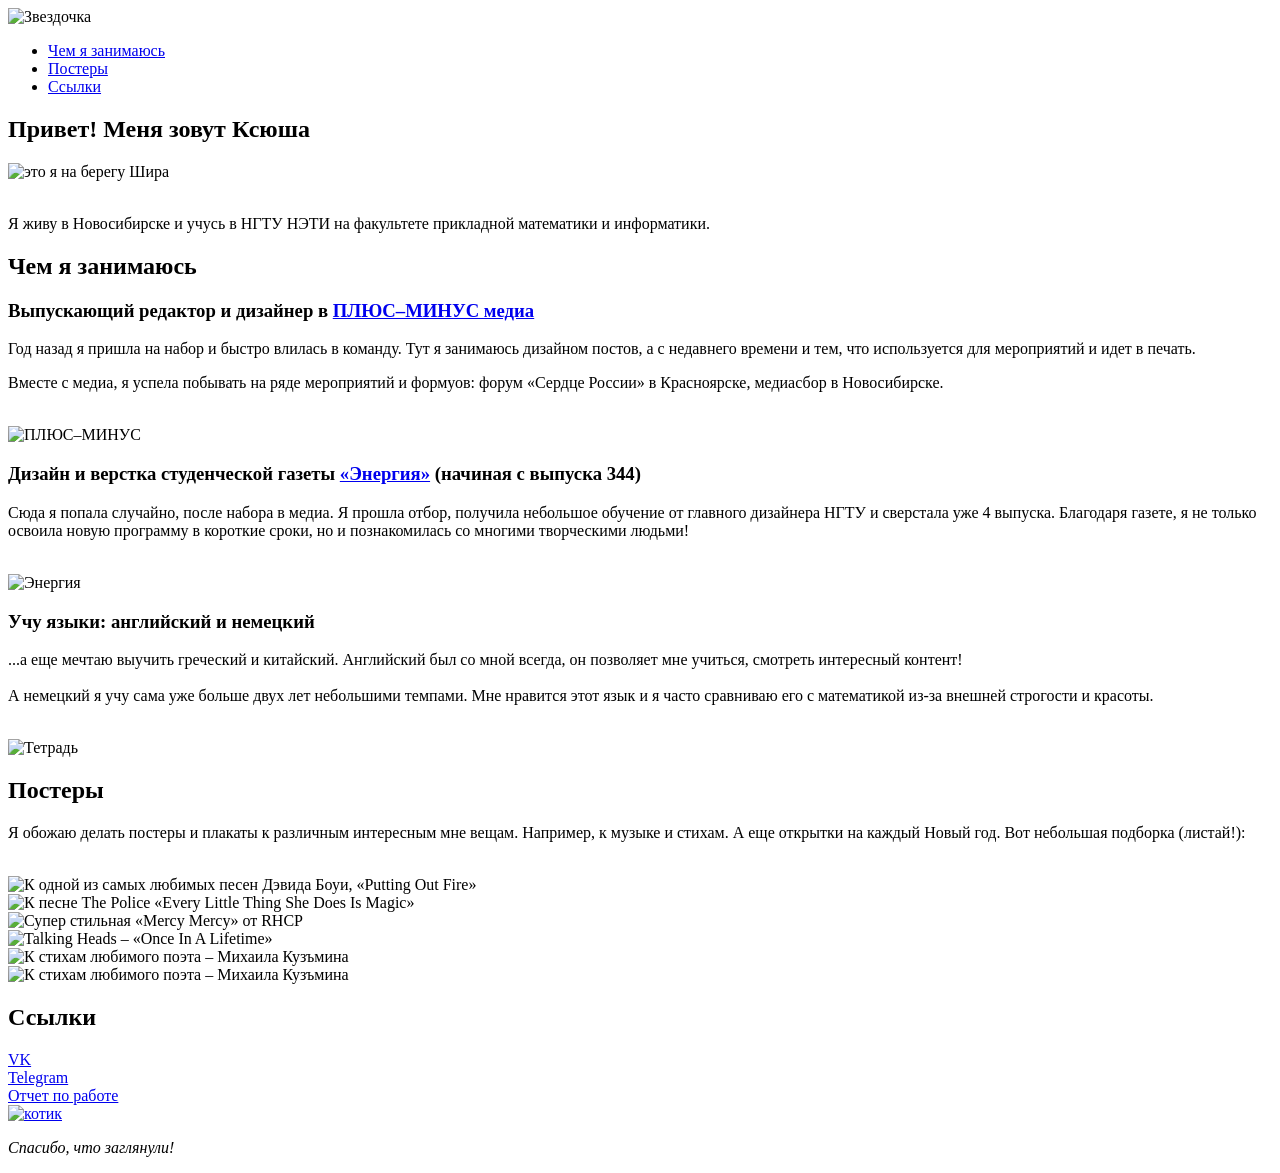
==== index.html @ 9fdc8f7b "Add files via upload" ====
<!doctype html>
<html lang="ru" lang="en">
  <head>
    <meta charset="UTF-8" />
    <meta name="viewport" content="width=device-width, initial-scale=1.0">
    <title>Ксюша Король</title>
    <link rel="icon" href="web2/media/sign.png">
    <link rel="stylesheet" href="web2/style.css">
  </head>
  <body>
    <header>
        <div class="container">
        <div class="header__inner">
            <img src="media/star.png" width="50" height="50" alt="Звездочка" />
            <!-- навигационное меню -->
            <nav class="menu">
                <ul class="menu__list">
                    <li class="menu__list-item">
                    <a class="menu__list-link" href="#whatido">Чем я занимаюсь</a>
                    </li>
                    <li class="menu__list-item">
                    <a class="menu__list-link" href="#posters">Постеры</a>
                    </li>
                    <li class="menu__list-item">
                    <a class="menu__list-link" href="#links">Ссылки</a>
                    </li>
                </ul>
            </nav>
        </div>
    </header>
 </body>
    <section class="center">
        <!-- первый экран -->
        <h1>Привет! Меня зовут Ксюша</h1>
        <img src="media/me.png" alt="это я на берегу Шира" class="photo"><br><br>
        <p class="text">Я живу в Новосибирске и учусь в НГТУ НЭТИ на факультете прикладной математики и информатики.
        </p>
    </section>
    <section>
        <!-- занятия -->
        <div class="text">
            <h2 id = "whatido" class="center">Чем я занимаюсь</h2>
            <div class="textcols">
                <div class="textcols-item">
                    <b><h3>Выпускающий редактор и дизайнер в <a href="https://vk.ru/plus_minus_media">ПЛЮС–МИНУС медиа</a></h3></b>
                    <p>Год назад я пришла на набор и быстро влилась в команду. Тут я занимаюсь дизайном постов, а с недавнего времени и тем,
                        что используется для мероприятий и идет в печать.
                    </p>
                    <p> 
                        Вместе с медиа, я успела побывать на ряде мероприятий и формуов: форум «Сердце России» в Красноярске, медиасбор в Новосибирске.
                    </p> <br>
                    <img src="media/photo_pm.png" alt="ПЛЮС–МИНУС" class="textcols_photo">
                </div>
                <div class="textcols-item">
                    <b><h3>Дизайн и верстка студенческой газеты <a href="https://www.nstu.ru/media/press/studsmi/Energy">«Энергия»</a> (начиная с выпуска 344)</h3></b>
                    <p>
                        Сюда я попала случайно, после набора в медиа. Я прошла отбор, получила небольшое обучение от главного дизайнера НГТУ и сверстала уже 4 выпуска.
                        Благодаря газете, я не только освоила новую программу в короткие сроки, но и познакомилась со многими творческими людьми!
                    </p> <br>
                    <img src="media/photo_energy.png" alt="Энергия" class="textcols_photo">
                </div>
                <div class="textcols-item">
                    <b><h3>Учу языки: английский и немецкий</h3></b>
                    <p>
                        ...а еще мечтаю выучить греческий и китайский. Английский был со мной всегда, он позволяет мне учиться, смотреть интересный контент! <br><br> А немецкий я 
                        учу сама уже больше двух лет небольшими темпами. Мне нравится этот язык и я часто сравниваю его с математикой из-за внешней строгости и красоты.
                    </p> <br>
                    <img src="media/greek.png" alt="Тетрадь" class="textcols_photo">
                </div>
            </div>
        </div>
    </section>
    <section>
        <!-- постеры -->
        <div class="text">
            <h2 id="posters" class="center">Постеры</h2>
                <p> 
                    Я обожаю делать постеры и плакаты к различным интересным мне вещам. Например, к музыке и стихам. А еще открытки на каждый Новый год. Вот небольшая подборка (листай!):
                </p> <br>
                <div class="slider">
                    <div class="slider__item"><img src="media/putting_out_fire.png" alt="К одной из самых любимых песен Дэвида Боуи, «Putting Out Fire»"></div>
                    <div class="slider__item"><img src="media/the_police.png" alt="К песне The Police «Every Little Thing She Does Is Magic»"></div>
                    <div class="slider__item"><img src="media/RHCP.png" alt="Супер стильная «Mercy Mercy» от RHCP"></div>
                    <div class="slider__item"><img src="media/once_in_a_lifetime.png" alt="Talking Heads – «Once In A Lifetime»"></div>
                    <div class="slider__item"><img src="media/сердце.png" alt="К стихам любимого поэта  – Михаила Кузъмина"></div>
                    <div class="slider__item"><img src="media/древний_полководец.png" alt="К стихам любимого поэта  – Михаила Кузъмина"></div>
                </div>
        </div>
    </section>
    <section class="useful_links">
        <!-- ссылки -->
        <div class="text">
            <h2 id="links" class="center">Ссылки</h2>
            <a href="https://vk.ru/ksyusha_korol2">VK</a> <br>
            <a href="https://tg.me/ksushaa_jk">Telegram</a> <br>
            <a href="report.html">Отчет по работе</a>
        </div>
    </section>
    <section class="center">
        <a href="https://youtu.be/5IsSpAOD6K8?si=Hq8YXoSYQM6HmQuV"><img src="media/cat.png" alt="котик" width=20px></a>
    </section>

  <footer class ="center">
    <!-- подвал -->
       <p><i>Спасибо, что заглянули!</i></p>
   </footer>
</html>
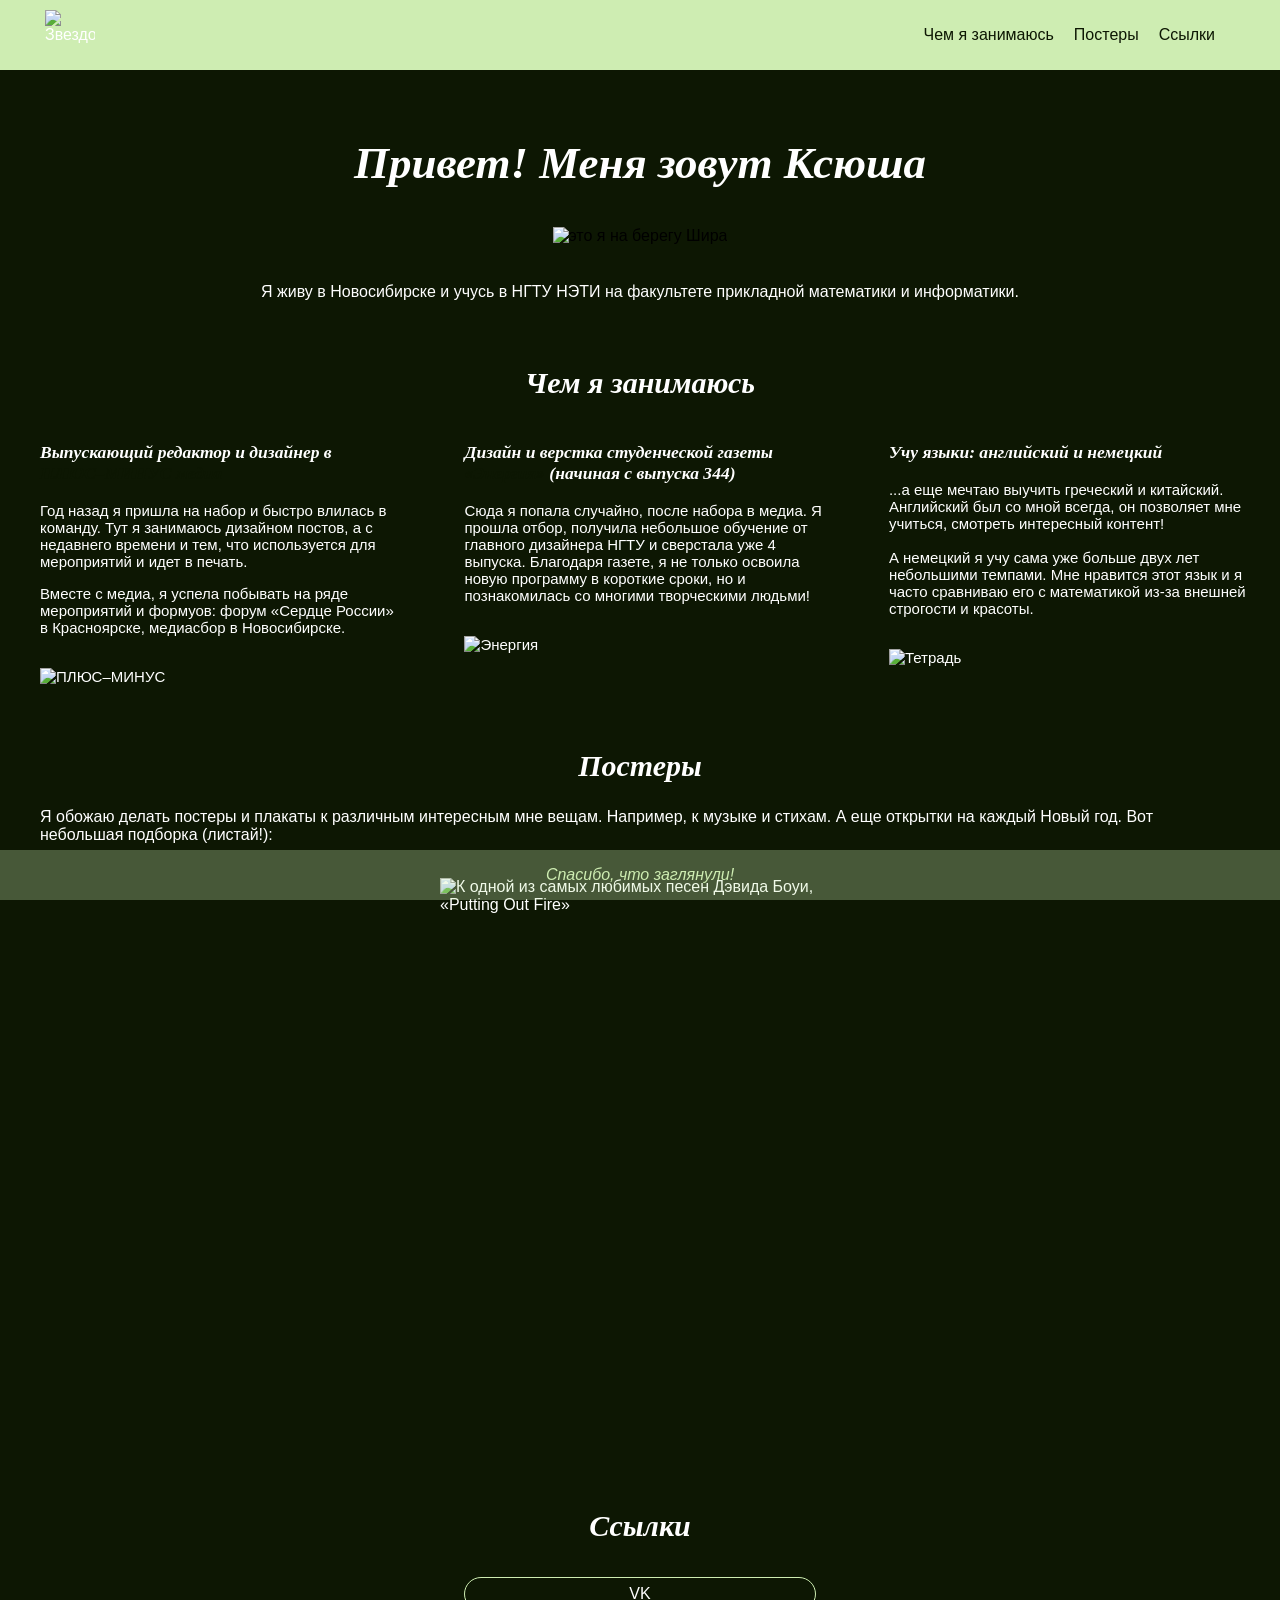
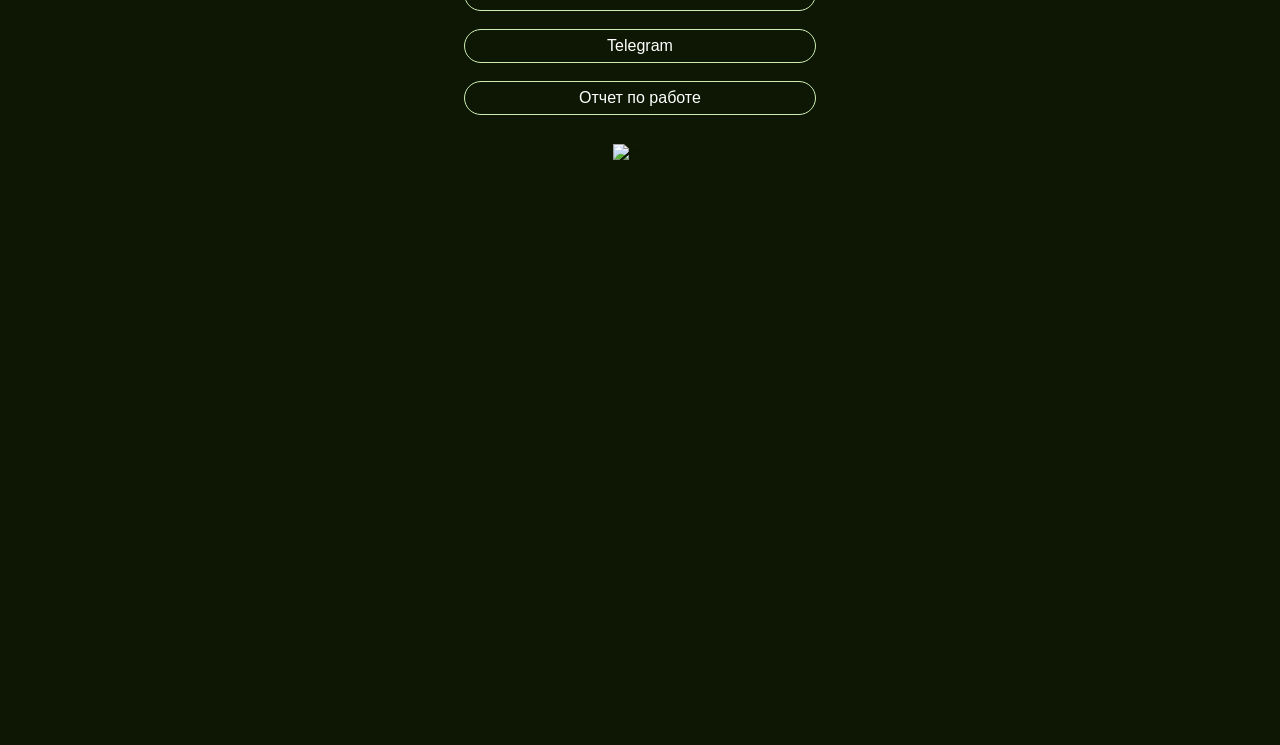
==== commit 759b7c86: "Update index.html" ====
--- a/index.html
+++ b/index.html
@@ -4,8 +4,8 @@
     <meta charset="UTF-8" />
     <meta name="viewport" content="width=device-width, initial-scale=1.0">
     <title>Ксюша Король</title>
-    <link rel="icon" href="web2/media/sign.png">
-    <link rel="stylesheet" href="web2/style.css">
+    <link rel="icon" href="media/sign.png">
+    <link rel="stylesheet" href="style.css">
   </head>
   <body>
     <header>
--- a/style.css
+++ b/style.css
@@ -0,0 +1,170 @@
+/* стили основных элементов */
+body {
+    font-family: "Roboto Flex", sans-serif;
+    font-weight:lighter;
+    background-color: #0D1703;
+    margin: 0;
+    min-height: 255vh;
+    padding-bottom: 50px; 
+}
+
+h1, h2, h3 {
+    font-family: Merriweather, serif;
+    font-style: italic;
+}
+
+h1 {
+    font-size: 45px;
+    color: #fff;
+}
+
+h2 {
+    font-size: 30px;
+}
+
+/* оформление меню */
+header {
+    background-color: #CEEDB2;
+    color: #fff;
+    padding-top: 20px;
+    padding: 10px 0;
+    margin-bottom: 30px;
+}
+
+.container {
+ max-width: 1190px;
+ padding: 0 15px; 
+ margin: 0 auto; 
+}
+
+.header__inner {
+ display: flex; 
+ justify-content: space-between; 
+ align-items: center;
+}
+
+.menu__list {
+ display: flex; 
+ list-style: none; /* убрать стандартные маркеры (чёрные точки) */
+}
+
+.menu__list-item {
+ margin-right: 20px; 
+}
+
+/* другие полезные классы */
+.center {
+    text-align: center;
+    align-items: center;
+    align-content: center;
+    margin-left: auto;
+    margin-right: auto;
+}
+
+.photo {
+    width: 400px;
+    height: auto;
+}
+
+.text {
+    font-family: "Roboto Flex", sans-serif;
+    padding: 20px;
+    margin: 0 20px;
+    color: #fff;
+    border-radius: 10px;
+    flex: 1;
+}
+
+/* оформление колонок */
+.textcols {
+	white-space: nowrap;
+}
+
+.textcols_photo {
+	width: 200px;
+    height: auto;
+}
+
+.textcols-item {
+	white-space: normal;	
+	display: inline-block;
+	width: 30%;
+	vertical-align: top;
+	background: #0D1703;
+	margin-right: 5%;
+	font-size: 15px;
+}
+
+.textcols .textcols-item:last-child {
+	margin-right: 0 ;
+}
+
+/* оформление ссылок */
+a {
+ text-decoration: none;
+ color: #0D1703;
+}
+
+.menu a:visited {
+    color: #0D1703;
+}
+
+a:visited {
+    color: #CEEDB2;
+}
+
+/* слайдер фото */
+.slider {
+  display: flex;
+  margin-left: auto;
+  margin-right: auto;
+  overflow-x: auto;            
+  scroll-snap-type: x mandatory; /* прилипание по оси X */
+  scroll-behavior: smooth;     
+  width: 400px;
+  max-width: 100%;
+  aspect-ratio: 1 / 1.414; /* фиксируем пропорции  */
+}
+
+.slider__item {
+  margin-left: auto;
+  margin-right: auto;
+  flex: 0 0 100%;           
+  scroll-snap-align: start; /* точка прилипания у начала слайда */
+}
+
+.slider__item img {
+  width: 100%;
+  height: 100%;
+  object-fit: cover;
+}
+
+/* кнопки */
+.useful_links {
+    text-align: center;
+}
+
+.useful_links a {
+    display: inline-block;
+    width: 150px;
+    margin: 10px;
+    padding: 7px 100px;
+    color: #fff;
+    text-decoration: none;
+    border-radius: 30px;
+    outline: 1px solid #CEEDB2;
+    transition: background-color 0.3s ease;
+}
+
+.useful_links a:hover {
+    background-color: rgba(206, 237, 178, 0.3);
+}
+
+/* стили подвала */
+footer {
+    color: #CEEDB2;
+    background-color: rgba(206, 237, 178, 0.3);
+    position: fixed;
+    bottom: 0;
+    width: 100%;
+}
